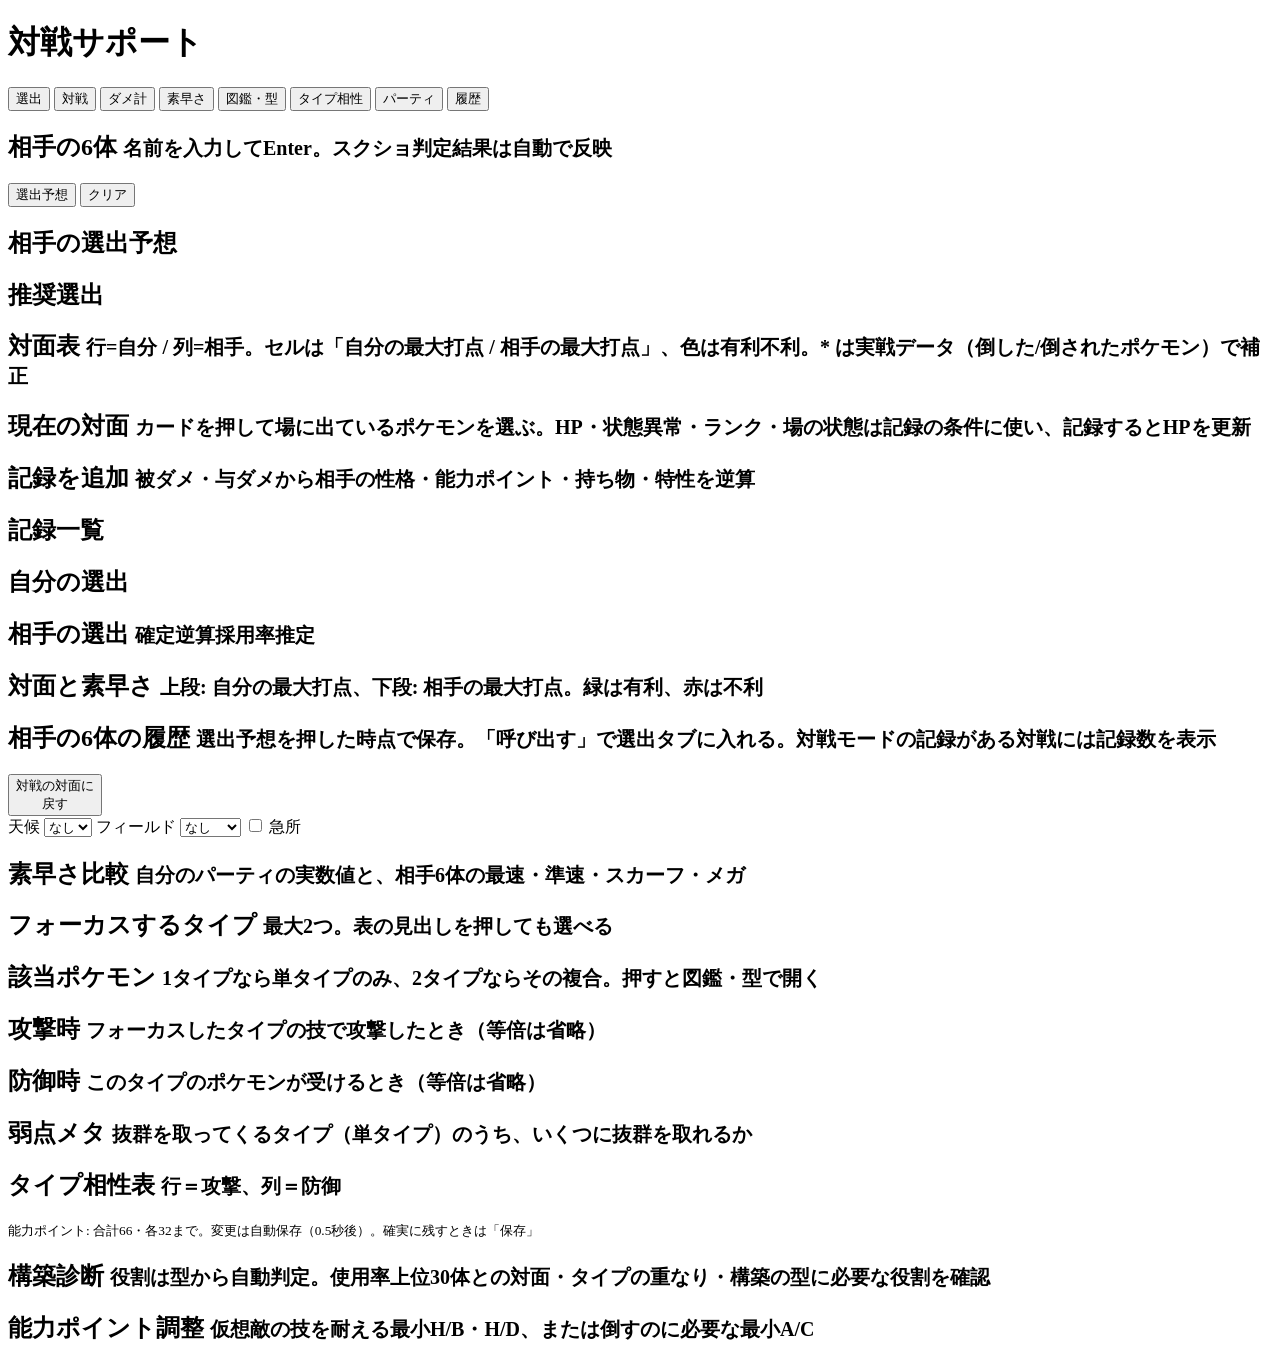
==== app/static/index.html @ 02d0f9ab "初期コミット: 現在の状態を記録 旧形式の data/user/team.json.migrated を削除した。  Co-Authored-By: Claude Opus 5.5 <noreply@" ====
<!doctype html>
<html lang="ja">
<head>
<meta charset="utf-8">
<meta name="viewport" content="width=device-width, initial-scale=1">
<title>対戦サポート</title>
<link rel="stylesheet" href="/static/style.css">
</head>
<body>
<header>
  <h1>対戦サポート</h1>
  <nav id="tabs">
    <button data-tab="select" class="active">選出</button>
    <button data-tab="battle">対戦</button>
    <button data-tab="calc">ダメ計</button>
    <button data-tab="speed">素早さ</button>
    <button data-tab="dex">図鑑・型</button>
    <button data-tab="types">タイプ相性</button>
    <button data-tab="team">パーティ</button>
    <button data-tab="history">履歴</button>
  </nav>
  <div id="status"></div>
</header>

<main>
  <!-- 選出 -->
  <section id="tab-select" class="tab active">
    <div class="row">
      <div class="panel grow">
        <h2>相手の6体 <small>名前を入力してEnter。スクショ判定結果は自動で反映</small> <span id="sel-team" style="float:right"></span></h2>
        <div id="opp-slots" class="slots"></div>
        <div class="actions">
          <button id="btn-predict" class="primary">選出予想</button>
          <button id="btn-opp-clear">クリア</button>
          <span id="job-status" class="muted"></span>
        </div>
      </div>
    </div>
    <div class="row">
      <div class="panel grow">
        <h2>相手の選出予想 <small id="pred-source"></small></h2>
        <div id="pred-opp"></div>
      </div>
      <div class="panel grow">
        <h2>推奨選出</h2>
        <div id="pred-rec"></div>
      </div>
    </div>
    <div class="panel">
      <h2>対面表 <small>行=自分 / 列=相手。セルは「自分の最大打点 / 相手の最大打点」、色は有利不利。* は実戦データ（倒した/倒されたポケモン）で補正</small></h2>
      <div id="pred-matrix" class="scroll-x"></div>
    </div>
  </section>

  <!-- 対戦モード -->
  <section id="tab-battle" class="tab">
    <div class="panel" id="bt-head"></div>
    <div class="panel" id="bt-picks"></div>
    <div class="panel"><h2>現在の対面 <small>カードを押して場に出ているポケモンを選ぶ。HP・状態異常・ランク・場の状態は記録の条件に使い、記録するとHPを更新</small></h2><div id="bt-live"></div></div>
    <div class="row">
      <div class="panel grow"><h2>記録を追加 <small>被ダメ・与ダメから相手の性格・能力ポイント・持ち物・特性を逆算</small></h2><div id="bt-form"></div></div>
      <div class="panel grow"><h2>記録一覧</h2><div id="bt-records"></div></div>
    </div>
    <div class="row">
      <div class="panel grow bt-col side-me"><h2>自分の選出</h2><div id="bt-mine"></div></div>
      <div class="panel grow bt-col side-opp"><h2>相手の選出 <small><span class="src src-confirmed">確定</span><span class="src src-inferred">逆算</span><span class="src src-usage">採用率</span><span class="src src-estimate">推定</span></small></h2><div id="bt-opp"></div></div>
    </div>
    <div class="panel"><h2>対面と素早さ <small>上段: 自分の最大打点、下段: 相手の最大打点。緑は有利、赤は不利</small></h2>
      <div class="row bt-mxrow"><div class="bt-mx" id="bt-matrix"></div><div class="bt-sp" id="bt-speed"></div></div>
    </div>
  </section>

  <!-- 履歴 -->
  <section id="tab-history" class="tab">
    <div class="panel">
      <h2>相手の6体の履歴 <small>選出予想を押した時点で保存。「呼び出す」で選出タブに入れる。対戦モードの記録がある対戦には記録数を表示</small></h2>
      <div id="history"></div>
    </div>
  </section>

  <!-- ダメ計 -->
  <section id="tab-calc" class="tab">
    <div class="row">
      <div class="panel grow side-me" id="calc-me"></div>
      <div class="calc-mid"><div id="calc-now"></div><button id="calc-reset" title="対戦タブの「現在の対面」と同じ2体・HP・状態異常・ランク・場の状態に戻す">対戦の対面に<br>戻す</button></div>
      <div class="panel grow side-opp" id="calc-opp"></div>
    </div>
    <div class="panel">
      <div class="field-row">
        <label>天候 <select id="f-weather"><option value="">なし</option><option value="sun">晴れ</option><option value="rain">雨</option><option value="sand">砂嵐</option><option value="snow">雪</option></select></label>
        <label>フィールド <select id="f-terrain"><option value="">なし</option><option value="electric">エレキ</option><option value="grassy">グラス</option><option value="psychic">サイコ</option><option value="misty">ミスト</option></select></label>
        <label><input type="checkbox" id="f-crit"> 急所</label>
      </div>
      <div id="calc-results"></div>
    </div>
  </section>

  <!-- 素早さ -->
  <section id="tab-speed" class="tab">
    <div class="panel">
      <h2>素早さ比較 <small>自分のパーティの実数値と、相手6体の最速・準速・スカーフ・メガ</small></h2>
      <div id="speed-table"></div>
    </div>
  </section>

  <!-- 図鑑・型 -->
  <section id="tab-dex" class="tab">
    <div class="panel">
      <div id="dex-picker"></div>
      <div id="dex-body"></div>
    </div>
  </section>

  <!-- タイプ相性 -->
  <section id="tab-types" class="tab">
    <div class="row">
      <div class="panel grow"><h2>フォーカスするタイプ <small>最大2つ。表の見出しを押しても選べる</small></h2><div id="ty-pick" class="ty-pick"></div></div>
      <div class="panel grow"><h2>該当ポケモン <small>1タイプなら単タイプのみ、2タイプならその複合。押すと図鑑・型で開く</small></h2><div id="ty-mons"></div></div>
    </div>
    <div class="row ty-three">
      <div class="panel grow"><h2>攻撃時 <small>フォーカスしたタイプの技で攻撃したとき（等倍は省略）</small></h2><div id="ty-atk"></div></div>
      <div class="panel grow"><h2>防御時 <small>このタイプのポケモンが受けるとき（等倍は省略）</small></h2><div id="ty-def"></div></div>
      <div class="panel grow"><h2>弱点メタ <small>抜群を取ってくるタイプ（単タイプ）のうち、いくつに抜群を取れるか</small></h2><div id="ty-counter"></div></div>
    </div>
    <div class="panel">
      <h2>タイプ相性表 <small>行＝攻撃、列＝防御</small></h2>
      <div id="ty-chart" class="scroll-x"></div>
    </div>
  </section>

  <!-- パーティ -->
  <section id="tab-team" class="tab">
    <div class="panel">
      <div id="team-bar" class="team-bar"></div>
      <small class="muted">能力ポイント: 合計66・各32まで。変更は自動保存（0.5秒後）。確実に残すときは「保存」</small>
      <div id="team-cards" class="cards"></div>
    </div>
    <div class="row">
      <div class="panel grow">
        <h2>構築診断 <small>役割は型から自動判定。使用率上位30体との対面・タイプの重なり・構築の型に必要な役割を確認</small></h2>
        <div id="diag"></div>
      </div>
      <div class="panel grow">
        <h2>能力ポイント調整 <small>仮想敵の技を耐える最小H/B・H/D、または倒すのに必要な最小A/C</small></h2>
        <div id="tune"></div>
      </div>
    </div>
  </section>
</main>
<div id="toast"></div>
<script src="/static/app.js"></script>
</body>
</html>
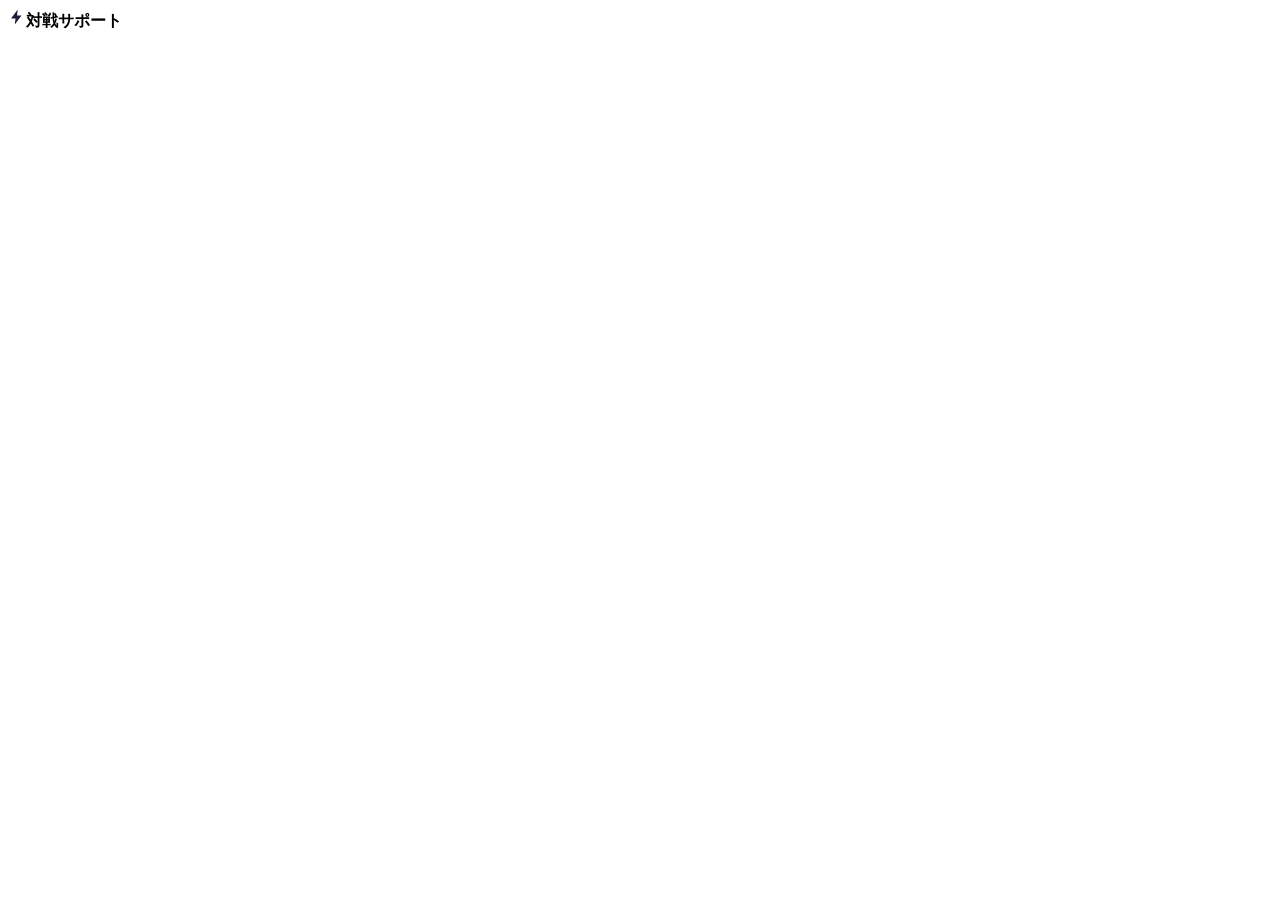
==== commit 95af9ed3: "旧UIを削除し、python -m app で現在の画面（旧 simple）を起動する Co-Authored-By: Claude Sonnet 5.5 <noreply@anthropic.com" ====
--- a/app/static/index.html
+++ b/app/static/index.html
@@ -3,151 +3,18 @@
 <head>
 <meta charset="utf-8">
 <meta name="viewport" content="width=device-width, initial-scale=1">
-<title>対戦サポート</title>
-<link rel="stylesheet" href="/static/style.css">
+<title>対戦サポート Simple</title>
+<link rel="stylesheet" href="/static/css/tokens.css">
+<link rel="stylesheet" href="/static/css/app.css">
 </head>
 <body>
-<header>
-  <h1>対戦サポート</h1>
-  <nav id="tabs">
-    <button data-tab="select" class="active">選出</button>
-    <button data-tab="battle">対戦</button>
-    <button data-tab="calc">ダメ計</button>
-    <button data-tab="speed">素早さ</button>
-    <button data-tab="dex">図鑑・型</button>
-    <button data-tab="types">タイプ相性</button>
-    <button data-tab="team">パーティ</button>
-    <button data-tab="history">履歴</button>
-  </nav>
-  <div id="status"></div>
+<header class="top">
+  <div class="brand"><span class="logo"><svg viewBox="0 0 24 24" width="18" height="18" fill="#1f1b3a"><path d="M13 2 4 14h6l-1 8 9-12h-6z"/></svg></span><b>対戦サポート</b></div>
+  <nav id="nav" class="steps" aria-label="画面"></nav>
 </header>
-
-<main>
-  <!-- 選出 -->
-  <section id="tab-select" class="tab active">
-    <div class="row">
-      <div class="panel grow">
-        <h2>相手の6体 <small>名前を入力してEnter。スクショ判定結果は自動で反映</small> <span id="sel-team" style="float:right"></span></h2>
-        <div id="opp-slots" class="slots"></div>
-        <div class="actions">
-          <button id="btn-predict" class="primary">選出予想</button>
-          <button id="btn-opp-clear">クリア</button>
-          <span id="job-status" class="muted"></span>
-        </div>
-      </div>
-    </div>
-    <div class="row">
-      <div class="panel grow">
-        <h2>相手の選出予想 <small id="pred-source"></small></h2>
-        <div id="pred-opp"></div>
-      </div>
-      <div class="panel grow">
-        <h2>推奨選出</h2>
-        <div id="pred-rec"></div>
-      </div>
-    </div>
-    <div class="panel">
-      <h2>対面表 <small>行=自分 / 列=相手。セルは「自分の最大打点 / 相手の最大打点」、色は有利不利。* は実戦データ（倒した/倒されたポケモン）で補正</small></h2>
-      <div id="pred-matrix" class="scroll-x"></div>
-    </div>
-  </section>
-
-  <!-- 対戦モード -->
-  <section id="tab-battle" class="tab">
-    <div class="panel" id="bt-head"></div>
-    <div class="panel" id="bt-picks"></div>
-    <div class="panel"><h2>現在の対面 <small>カードを押して場に出ているポケモンを選ぶ。HP・状態異常・ランク・場の状態は記録の条件に使い、記録するとHPを更新</small></h2><div id="bt-live"></div></div>
-    <div class="row">
-      <div class="panel grow"><h2>記録を追加 <small>被ダメ・与ダメから相手の性格・能力ポイント・持ち物・特性を逆算</small></h2><div id="bt-form"></div></div>
-      <div class="panel grow"><h2>記録一覧</h2><div id="bt-records"></div></div>
-    </div>
-    <div class="row">
-      <div class="panel grow bt-col side-me"><h2>自分の選出</h2><div id="bt-mine"></div></div>
-      <div class="panel grow bt-col side-opp"><h2>相手の選出 <small><span class="src src-confirmed">確定</span><span class="src src-inferred">逆算</span><span class="src src-usage">採用率</span><span class="src src-estimate">推定</span></small></h2><div id="bt-opp"></div></div>
-    </div>
-    <div class="panel"><h2>対面と素早さ <small>上段: 自分の最大打点、下段: 相手の最大打点。緑は有利、赤は不利</small></h2>
-      <div class="row bt-mxrow"><div class="bt-mx" id="bt-matrix"></div><div class="bt-sp" id="bt-speed"></div></div>
-    </div>
-  </section>
-
-  <!-- 履歴 -->
-  <section id="tab-history" class="tab">
-    <div class="panel">
-      <h2>相手の6体の履歴 <small>選出予想を押した時点で保存。「呼び出す」で選出タブに入れる。対戦モードの記録がある対戦には記録数を表示</small></h2>
-      <div id="history"></div>
-    </div>
-  </section>
-
-  <!-- ダメ計 -->
-  <section id="tab-calc" class="tab">
-    <div class="row">
-      <div class="panel grow side-me" id="calc-me"></div>
-      <div class="calc-mid"><div id="calc-now"></div><button id="calc-reset" title="対戦タブの「現在の対面」と同じ2体・HP・状態異常・ランク・場の状態に戻す">対戦の対面に<br>戻す</button></div>
-      <div class="panel grow side-opp" id="calc-opp"></div>
-    </div>
-    <div class="panel">
-      <div class="field-row">
-        <label>天候 <select id="f-weather"><option value="">なし</option><option value="sun">晴れ</option><option value="rain">雨</option><option value="sand">砂嵐</option><option value="snow">雪</option></select></label>
-        <label>フィールド <select id="f-terrain"><option value="">なし</option><option value="electric">エレキ</option><option value="grassy">グラス</option><option value="psychic">サイコ</option><option value="misty">ミスト</option></select></label>
-        <label><input type="checkbox" id="f-crit"> 急所</label>
-      </div>
-      <div id="calc-results"></div>
-    </div>
-  </section>
-
-  <!-- 素早さ -->
-  <section id="tab-speed" class="tab">
-    <div class="panel">
-      <h2>素早さ比較 <small>自分のパーティの実数値と、相手6体の最速・準速・スカーフ・メガ</small></h2>
-      <div id="speed-table"></div>
-    </div>
-  </section>
-
-  <!-- 図鑑・型 -->
-  <section id="tab-dex" class="tab">
-    <div class="panel">
-      <div id="dex-picker"></div>
-      <div id="dex-body"></div>
-    </div>
-  </section>
-
-  <!-- タイプ相性 -->
-  <section id="tab-types" class="tab">
-    <div class="row">
-      <div class="panel grow"><h2>フォーカスするタイプ <small>最大2つ。表の見出しを押しても選べる</small></h2><div id="ty-pick" class="ty-pick"></div></div>
-      <div class="panel grow"><h2>該当ポケモン <small>1タイプなら単タイプのみ、2タイプならその複合。押すと図鑑・型で開く</small></h2><div id="ty-mons"></div></div>
-    </div>
-    <div class="row ty-three">
-      <div class="panel grow"><h2>攻撃時 <small>フォーカスしたタイプの技で攻撃したとき（等倍は省略）</small></h2><div id="ty-atk"></div></div>
-      <div class="panel grow"><h2>防御時 <small>このタイプのポケモンが受けるとき（等倍は省略）</small></h2><div id="ty-def"></div></div>
-      <div class="panel grow"><h2>弱点メタ <small>抜群を取ってくるタイプ（単タイプ）のうち、いくつに抜群を取れるか</small></h2><div id="ty-counter"></div></div>
-    </div>
-    <div class="panel">
-      <h2>タイプ相性表 <small>行＝攻撃、列＝防御</small></h2>
-      <div id="ty-chart" class="scroll-x"></div>
-    </div>
-  </section>
-
-  <!-- パーティ -->
-  <section id="tab-team" class="tab">
-    <div class="panel">
-      <div id="team-bar" class="team-bar"></div>
-      <small class="muted">能力ポイント: 合計66・各32まで。変更は自動保存（0.5秒後）。確実に残すときは「保存」</small>
-      <div id="team-cards" class="cards"></div>
-    </div>
-    <div class="row">
-      <div class="panel grow">
-        <h2>構築診断 <small>役割は型から自動判定。使用率上位30体との対面・タイプの重なり・構築の型に必要な役割を確認</small></h2>
-        <div id="diag"></div>
-      </div>
-      <div class="panel grow">
-        <h2>能力ポイント調整 <small>仮想敵の技を耐える最小H/B・H/D、または倒すのに必要な最小A/C</small></h2>
-        <div id="tune"></div>
-      </div>
-    </div>
-  </section>
-</main>
-<div id="toast"></div>
-<script src="/static/app.js"></script>
+<div id="banner" class="banner" hidden></div>
+<main id="view"></main>
+<div id="toast" role="status"></div>
+<script type="module" src="/static/js/main.js"></script>
 </body>
 </html>
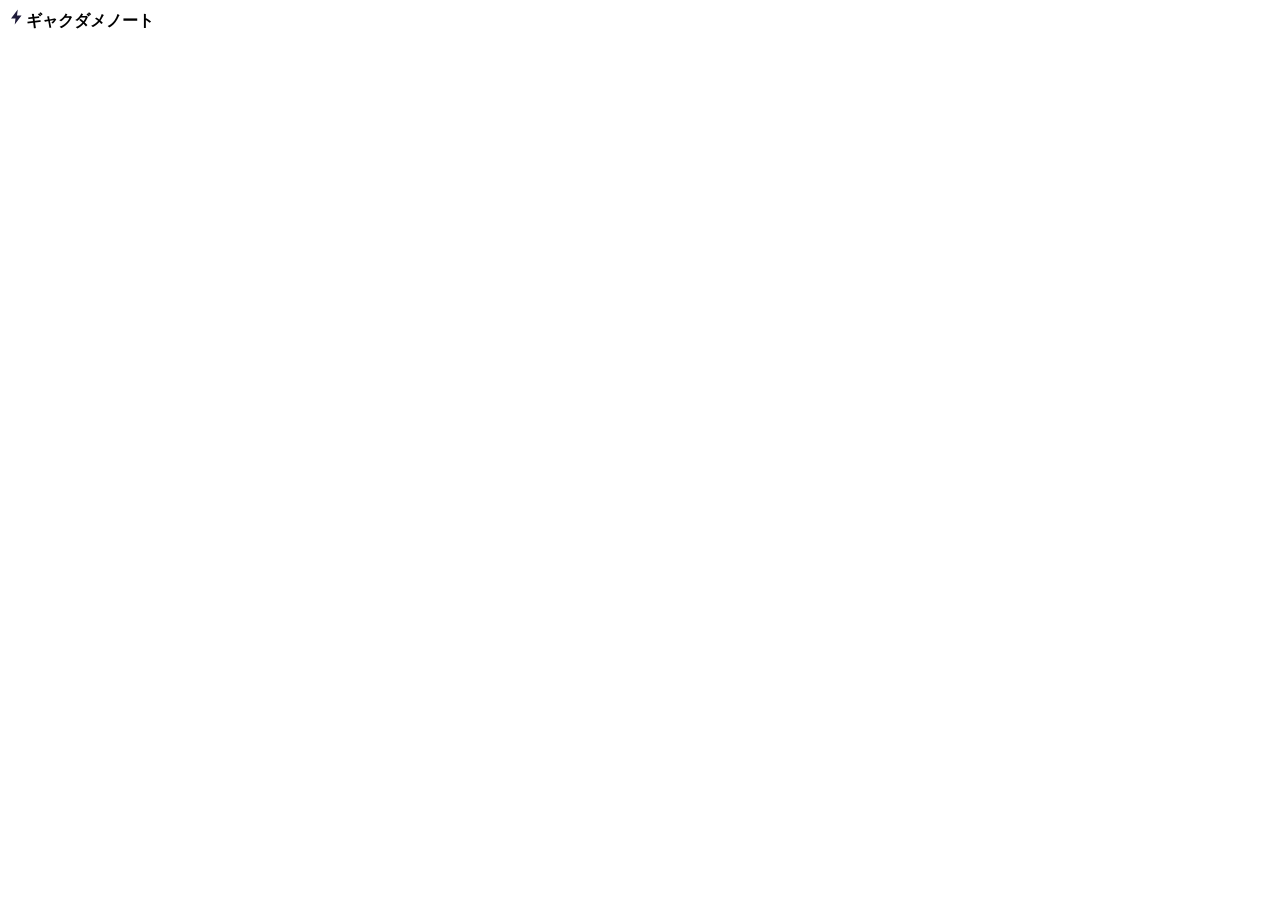
==== commit fff089c9: "名前を「ギャクダメノート（Gyakudame Note）」にする 画面の見出し・タブのタイトル・ログイン画面・規約の下書き・書き出すファイル名・README・ CLAUDE.md・構成の文書・パッケー" ====
--- a/app/static/index.html
+++ b/app/static/index.html
@@ -3,13 +3,13 @@
 <head>
 <meta charset="utf-8">
 <meta name="viewport" content="width=device-width, initial-scale=1">
-<title>対戦サポート Simple</title>
+<title>ギャクダメノート</title>
 <link rel="stylesheet" href="/static/css/tokens.css">
 <link rel="stylesheet" href="/static/css/app.css">
 </head>
 <body>
 <header class="top">
-  <div class="brand"><span class="logo"><svg viewBox="0 0 24 24" width="18" height="18" fill="#1f1b3a"><path d="M13 2 4 14h6l-1 8 9-12h-6z"/></svg></span><b>対戦サポート</b></div>
+  <div class="brand"><span class="logo"><svg viewBox="0 0 24 24" width="18" height="18" fill="#1f1b3a"><path d="M13 2 4 14h6l-1 8 9-12h-6z"/></svg></span><b>ギャクダメノート</b></div>
   <nav id="nav" class="steps" aria-label="画面"></nav>
 </header>
 <div id="banner" class="banner" hidden></div>
